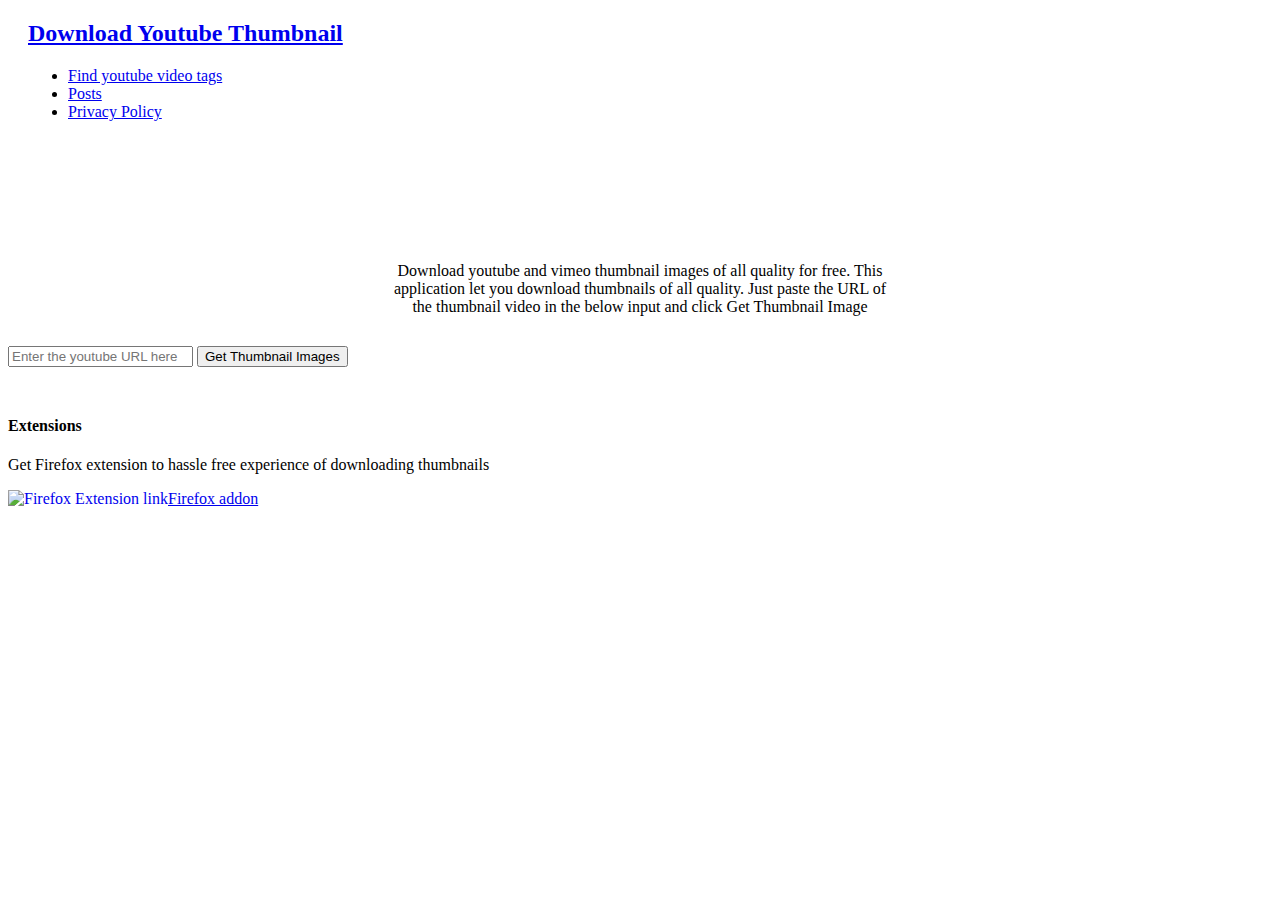
==== index.html @ f305fcaf "Add files via upload" ====
<!DOCTYPE html>

<html lang="en-us">
    <head>
	<meta name="generator" content="Hugo 0.51" />
		<meta charset="UTF-8">
		<meta name="viewport" content="width=device-width, initial-scale=1.0">
			<meta name="description" content="Download youtube thumbnail Images and vimeo videos of all quality. This app lets you to download HD thumbnail images for free. Just enter the URL of the video for which thumbnail needs to be saved.">
	
		<title>
				Youtube thumbnail Image View and Download
		</title>
	
		
		  <link rel="stylesheet" href="/css/style.css">
		<link rel="canonical" href="https://youtube-thumbnail-grabber.com/">
		
		<link rel="icon" type="image/png" sizes="32x32" href="https://youtube-thumbnail-grabber.com/images/favicon-32x32.png">
		<link rel="icon" type="image/png" sizes="16x16" href="https://youtube-thumbnail-grabber.com/images/favicon-16x16.png">
		<link rel="apple-touch-icon" sizes="180x180" href="https://youtube-thumbnail-grabber.com/images/apple-touch-icon.png">
	
		
		<link href="https://youtube-thumbnail-grabber.com/index.xml" rel="alternate" type="application/rss+xml" title="Download Youtube Thumbnail" />	
	</head>
	

    <body>
        		<nav class="nav">
			<div class="nav-container" style="width: 100%;max-width:100%;padding-left:20px;">
				<a href="/">
					<h2 class="nav-title">Download Youtube Thumbnail</h2>
				</a>
				<ul style="padding-right:20px;">
    
    <li class="fontBlack chromeExt"><a href="https://j.mp/2BI4t7d" rel="noopener noreferrer" target="_blank">Find youtube video tags</a></li>
    <li ><a href="/posts">Posts</a></li>
    <li ><a href="../../posts/privcaypolicy/">Privacy Policy</a></li>
</ul>
			</div>
		</nav>

        

<main>
	


<div class='bodyContainer'>

<div class='adContainer lg-ad' style='margin-top:5px;height:75px;text-align:center;'>
  

<script async src="https://pagead2.googlesyndication.com/pagead/js/adsbygoogle.js"></script>

<ins class="adsbygoogle"
     style="display:block"
     data-ad-client="ca-pub-4440908229393438"
     data-ad-slot="8239364825"
     data-ad-format="auto"></ins>
<script>
     (adsbygoogle = window.adsbygoogle || []).push({});
</script>
</div>
<header style="margin-top: -30px;">
<p style='text-align: center;margin:0 auto;max-width: 500px;padding-top: 30px;padding-bottom: 30px;font-size: 16px;margin-top:50px;'>Download youtube and vimeo thumbnail images of all quality for free. This application let you download thumbnails of all quality. Just paste the URL of the thumbnail video in the below input and click Get Thumbnail Image </h1>
</header>

<div class='container'>
<form class='downloadForm' onsubmit="event.preventDefault();initDownloadLinks();">
    <input aria-label='input URL ' class='form-control col-lg-6' id='inputURL' placeholder='Enter the youtube URL here' type='url' name='url'/>
<button class='btn btn-default' id='submitButton' type='button'>Get Thumbnail Images</button>

</form>
<div style="width:100%;">
  </div>
<div id="imgListing"class='imgListing' style="width:100%;left:0px">
  <div id='topListing' style="display: none">
  <h5 class="right-click-info">Right Click and click on 'Save Image As..' to save the images.</h5>
<h5 id='hdrestext'>HD Thumbnail Image (1280x720)</h5>
<a id="hdreslink" class="download-btn">Download HD Thumbnail Image</a>
  <img id='maxres'src="" loading="eager">
  <h5 id='sdrestext'>SD Thumbnail Image (640x480)</h5>
  <a id="sdreslink" class="download-btn">Download SD Thumbnail Image</a>
<img id='sdres' src=""  loading="auto">
</div>

<div id='bottomListing' style="display: none">
<h5 id='normalrestext'>Normal Thumbnail Image (480x360)</h5>
<a id="hqreslink" class="download-btn">Download Normal Thumbnail Image(480x360)</a>
<img id='hqres' src="" loading="lazy">
<div id='extraYTImg'>
<h5>Normal Image (320x180)</h5>
<a id="mqreslink" class="download-btn">Download Normal Thumbnail Image(320x180)</a>
<img id='mqres'src="" loading="lazy">

<h5>Normal Image (120x90)</h5>
<a id="defreslink" class="download-btn">Download Normal Thumbnail Image(120x90)</a>
<img id='defres'src="" loading="lazy">
</div>
</div>
</div>
<div class='row container-fluid ' id="extension-container" style="margin-top:50px">
<div class='card text-center'>
<div class='card-body'>
<h4 class='card-title'>Extensions</h4>
<p class='card-text'>Get Firefox extension to hassle free experience of downloading thumbnails</p>

<a class='btn btn-outline-success' href='https://j.mp/3stFug0'  target="_blank"rel='noreferrer'style="display:inline"><img src="./images/1/firefox.png" alt='Firefox Extension link' style="display:inline-block">Firefox addon</a>
</img>

</div>
</div>



</div>

</div>
</div>


<script type="text/javascript" src="/ytg.js">
</script>
  <script>
    initFunction();
    if(window.matchMedia('(max-width: 750px)').matches){
      var width = window.innerWidth - 50;
      width = width>200?width:200;
      document.getElementsByTagName("ins")[0].style.width=width;
    }
  </script>
  <style>
  .download-btn{
    cursor:pointer;
  }
  </style>


   <script async src="https://pagead2.googlesyndication.com/pagead/js/adsbygoogle.js"></script>



		
</main>


        		<footer>
			<span>
			
			</span>
		</footer>


    </body>
        

</html>
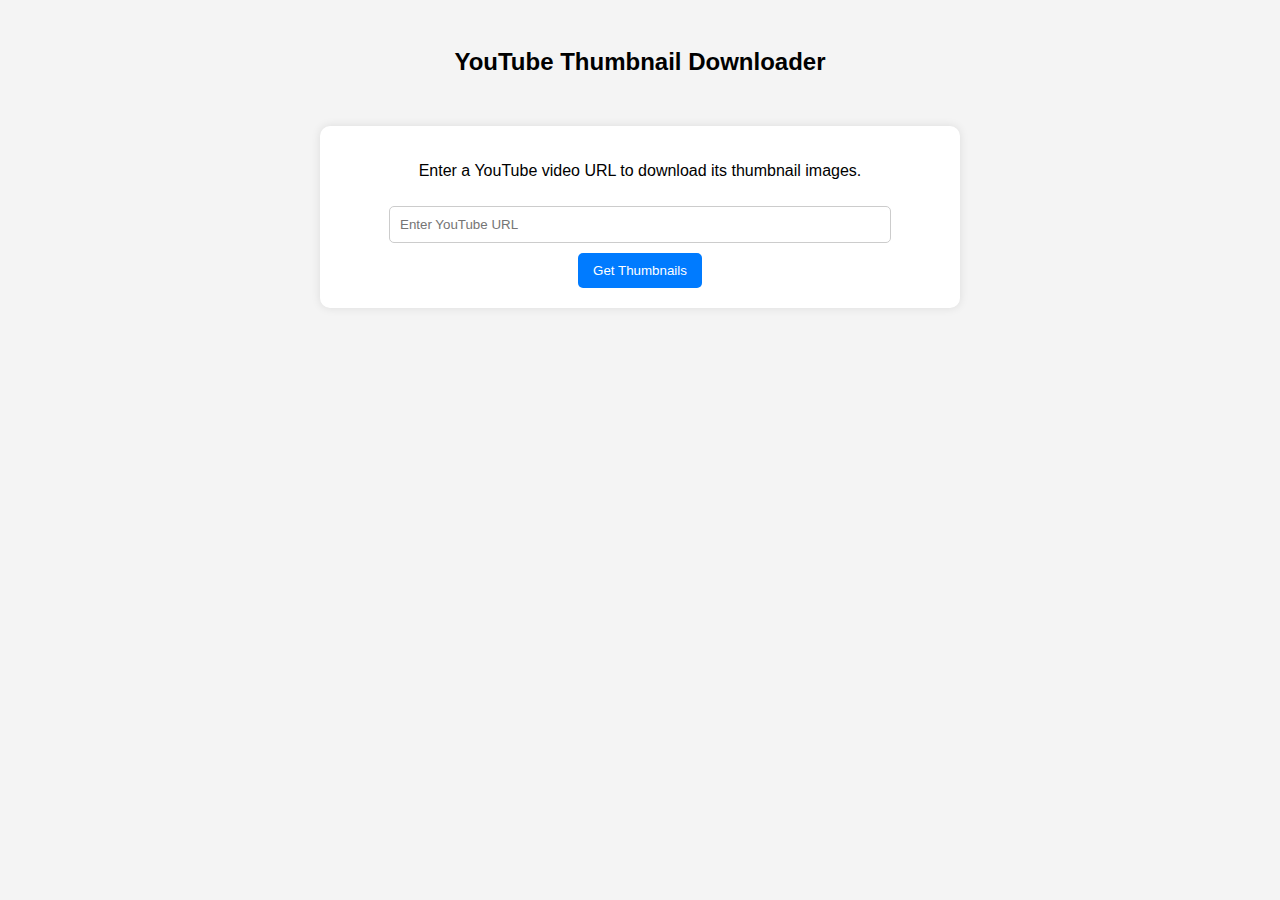
==== commit 67f13a84: "Update index.html" ====
--- a/index.html
+++ b/index.html
@@ -1,157 +1,72 @@
 <!DOCTYPE html>
-
 <html lang="en-us">
-    <head>
-	<meta name="generator" content="Hugo 0.51" />
-		<meta charset="UTF-8">
-		<meta name="viewport" content="width=device-width, initial-scale=1.0">
-			<meta name="description" content="Download youtube thumbnail Images and vimeo videos of all quality. This app lets you to download HD thumbnail images for free. Just enter the URL of the video for which thumbnail needs to be saved.">
-	
-		<title>
-				Youtube thumbnail Image View and Download
-		</title>
-	
-		
-		  <link rel="stylesheet" href="/css/style.css">
-		<link rel="canonical" href="https://youtube-thumbnail-grabber.com/">
-		
-		<link rel="icon" type="image/png" sizes="32x32" href="https://youtube-thumbnail-grabber.com/images/favicon-32x32.png">
-		<link rel="icon" type="image/png" sizes="16x16" href="https://youtube-thumbnail-grabber.com/images/favicon-16x16.png">
-		<link rel="apple-touch-icon" sizes="180x180" href="https://youtube-thumbnail-grabber.com/images/apple-touch-icon.png">
-	
-		
-		<link href="https://youtube-thumbnail-grabber.com/index.xml" rel="alternate" type="application/rss+xml" title="Download Youtube Thumbnail" />	
-	</head>
-	
-
-    <body>
-        		<nav class="nav">
-			<div class="nav-container" style="width: 100%;max-width:100%;padding-left:20px;">
-				<a href="/">
-					<h2 class="nav-title">Download Youtube Thumbnail</h2>
-				</a>
-				<ul style="padding-right:20px;">
-    
-    <li class="fontBlack chromeExt"><a href="https://j.mp/2BI4t7d" rel="noopener noreferrer" target="_blank">Find youtube video tags</a></li>
-    <li ><a href="/posts">Posts</a></li>
-    <li ><a href="../../posts/privcaypolicy/">Privacy Policy</a></li>
-</ul>
-			</div>
-		</nav>
-
-        
-
-<main>
-	
-
-
-<div class='bodyContainer'>
-
-<div class='adContainer lg-ad' style='margin-top:5px;height:75px;text-align:center;'>
-  
-
-<script async src="https://pagead2.googlesyndication.com/pagead/js/adsbygoogle.js"></script>
-
-<ins class="adsbygoogle"
-     style="display:block"
-     data-ad-client="ca-pub-4440908229393438"
-     data-ad-slot="8239364825"
-     data-ad-format="auto"></ins>
-<script>
-     (adsbygoogle = window.adsbygoogle || []).push({});
-</script>
-</div>
-<header style="margin-top: -30px;">
-<p style='text-align: center;margin:0 auto;max-width: 500px;padding-top: 30px;padding-bottom: 30px;font-size: 16px;margin-top:50px;'>Download youtube and vimeo thumbnail images of all quality for free. This application let you download thumbnails of all quality. Just paste the URL of the thumbnail video in the below input and click Get Thumbnail Image </h1>
-</header>
-
-<div class='container'>
-<form class='downloadForm' onsubmit="event.preventDefault();initDownloadLinks();">
-    <input aria-label='input URL ' class='form-control col-lg-6' id='inputURL' placeholder='Enter the youtube URL here' type='url' name='url'/>
-<button class='btn btn-default' id='submitButton' type='button'>Get Thumbnail Images</button>
-
-</form>
-<div style="width:100%;">
-  </div>
-<div id="imgListing"class='imgListing' style="width:100%;left:0px">
-  <div id='topListing' style="display: none">
-  <h5 class="right-click-info">Right Click and click on 'Save Image As..' to save the images.</h5>
-<h5 id='hdrestext'>HD Thumbnail Image (1280x720)</h5>
-<a id="hdreslink" class="download-btn">Download HD Thumbnail Image</a>
-  <img id='maxres'src="" loading="eager">
-  <h5 id='sdrestext'>SD Thumbnail Image (640x480)</h5>
-  <a id="sdreslink" class="download-btn">Download SD Thumbnail Image</a>
-<img id='sdres' src=""  loading="auto">
-</div>
-
-<div id='bottomListing' style="display: none">
-<h5 id='normalrestext'>Normal Thumbnail Image (480x360)</h5>
-<a id="hqreslink" class="download-btn">Download Normal Thumbnail Image(480x360)</a>
-<img id='hqres' src="" loading="lazy">
-<div id='extraYTImg'>
-<h5>Normal Image (320x180)</h5>
-<a id="mqreslink" class="download-btn">Download Normal Thumbnail Image(320x180)</a>
-<img id='mqres'src="" loading="lazy">
-
-<h5>Normal Image (120x90)</h5>
-<a id="defreslink" class="download-btn">Download Normal Thumbnail Image(120x90)</a>
-<img id='defres'src="" loading="lazy">
-</div>
-</div>
-</div>
-<div class='row container-fluid ' id="extension-container" style="margin-top:50px">
-<div class='card text-center'>
-<div class='card-body'>
-<h4 class='card-title'>Extensions</h4>
-<p class='card-text'>Get Firefox extension to hassle free experience of downloading thumbnails</p>
-
-<a class='btn btn-outline-success' href='https://j.mp/3stFug0'  target="_blank"rel='noreferrer'style="display:inline"><img src="./images/1/firefox.png" alt='Firefox Extension link' style="display:inline-block">Firefox addon</a>
-</img>
-
-</div>
-</div>
-
-
-
-</div>
-
-</div>
-</div>
-
-
-<script type="text/javascript" src="/ytg.js">
-</script>
-  <script>
-    initFunction();
-    if(window.matchMedia('(max-width: 750px)').matches){
-      var width = window.innerWidth - 50;
-      width = width>200?width:200;
-      document.getElementsByTagName("ins")[0].style.width=width;
-    }
-  </script>
-  <style>
-  .download-btn{
-    cursor:pointer;
-  }
-  </style>
-
-
-   <script async src="https://pagead2.googlesyndication.com/pagead/js/adsbygoogle.js"></script>
-
-
-
-		
-</main>
-
-
-        		<footer>
-			<span>
-			
-			</span>
-		</footer>
-
-
-    </body>
-        
-
+<head>
+    <meta charset="UTF-8">
+    <meta name="viewport" content="width=device-width, initial-scale=1.0">
+    <meta name="description" content="Download YouTube thumbnail images in HD, SD, and other qualities for free.">
+    <title>YouTube Thumbnail Downloader</title>
+    <link rel="stylesheet" href="style.css">
+    <link rel="icon" type="image/png" href="favicon.png">
+    <style>
+        body { font-family: Arial, sans-serif; text-align: center; padding: 20px; background: #f4f4f4; }
+        .container { max-width: 600px; margin: 50px auto; padding: 20px; background: white; box-shadow: 0px 0px 10px rgba(0, 0, 0, 0.1); border-radius: 10px; }
+        input { width: 80%; padding: 10px; margin: 10px 0; border: 1px solid #ccc; border-radius: 5px; }
+        button { padding: 10px 15px; cursor: pointer; background: #007BFF; color: white; border: none; border-radius: 5px; }
+        button:hover { background: #0056b3; }
+        .hidden { display: none; }
+        .thumbnail-container { display: flex; flex-direction: column; align-items: center; }
+        .thumbnail-container img { width: 100%; max-width: 400px; margin: 10px 0; border-radius: 5px; }
+        .download-btn { display: block; margin: 5px 0; padding: 5px 10px; background: #28a745; color: white; border-radius: 5px; text-decoration: none; }
+        .download-btn:hover { background: #218838; }
+    </style>
+</head>
+<body>
+    <nav class="nav">
+        <h2 class="nav-title">YouTube Thumbnail Downloader</h2>
+    </nav>
+    <main>
+        <div class="container">
+            <p>Enter a YouTube video URL to download its thumbnail images.</p>
+            <form id="thumbnailForm">
+                <input type="url" id="videoURL" placeholder="Enter YouTube URL" required>
+                <button type="submit">Get Thumbnails</button>
+            </form>
+            <div id="thumbnails" class="hidden">
+                <h3>Download Thumbnails</h3>
+                <div class="thumbnail-container">
+                    <a id="hdresLink" class="download-btn" download>Download HD (1280x720)</a>
+                    <img id="hdres" alt="HD Thumbnail">
+                    <a id="sdresLink" class="download-btn" download>Download SD (640x480)</a>
+                    <img id="sdres" alt="SD Thumbnail">
+                    <a id="hqresLink" class="download-btn" download>Download HQ (480x360)</a>
+                    <img id="hqres" alt="HQ Thumbnail">
+                    <a id="mqresLink" class="download-btn" download>Download Medium (320x180)</a>
+                    <img id="mqres" alt="Medium Thumbnail">
+                    <a id="defresLink" class="download-btn" download>Download Default (120x90)</a>
+                    <img id="defres" alt="Default Thumbnail">
+                </div>
+            </div>
+        </div>
+    </main>
+    <script>
+        document.getElementById('thumbnailForm').addEventListener('submit', function(event) {
+            event.preventDefault();
+            let url = document.getElementById('videoURL').value;
+            let videoId = url.match(/(?:youtube\.com\/watch\?v=|youtu\.be\/)([a-zA-Z0-9_-]{11})/);
+            if (!videoId) {
+                alert('Invalid YouTube URL!');
+                return;
+            }
+            videoId = videoId[1];
+            document.getElementById('thumbnails').classList.remove('hidden');
+            let qualities = ['maxresdefault', 'sddefault', 'hqdefault', 'mqdefault', 'default'];
+            let ids = ['hdres', 'sdres', 'hqres', 'mqres', 'defres'];
+            ids.forEach((id, index) => {
+                let imgUrl = `https://img.youtube.com/vi/${videoId}/${qualities[index]}.jpg`;
+                document.getElementById(id).src = imgUrl;
+                document.getElementById(id + 'Link').href = imgUrl;
+            });
+        });
+    </script>
+</body>
 </html>
